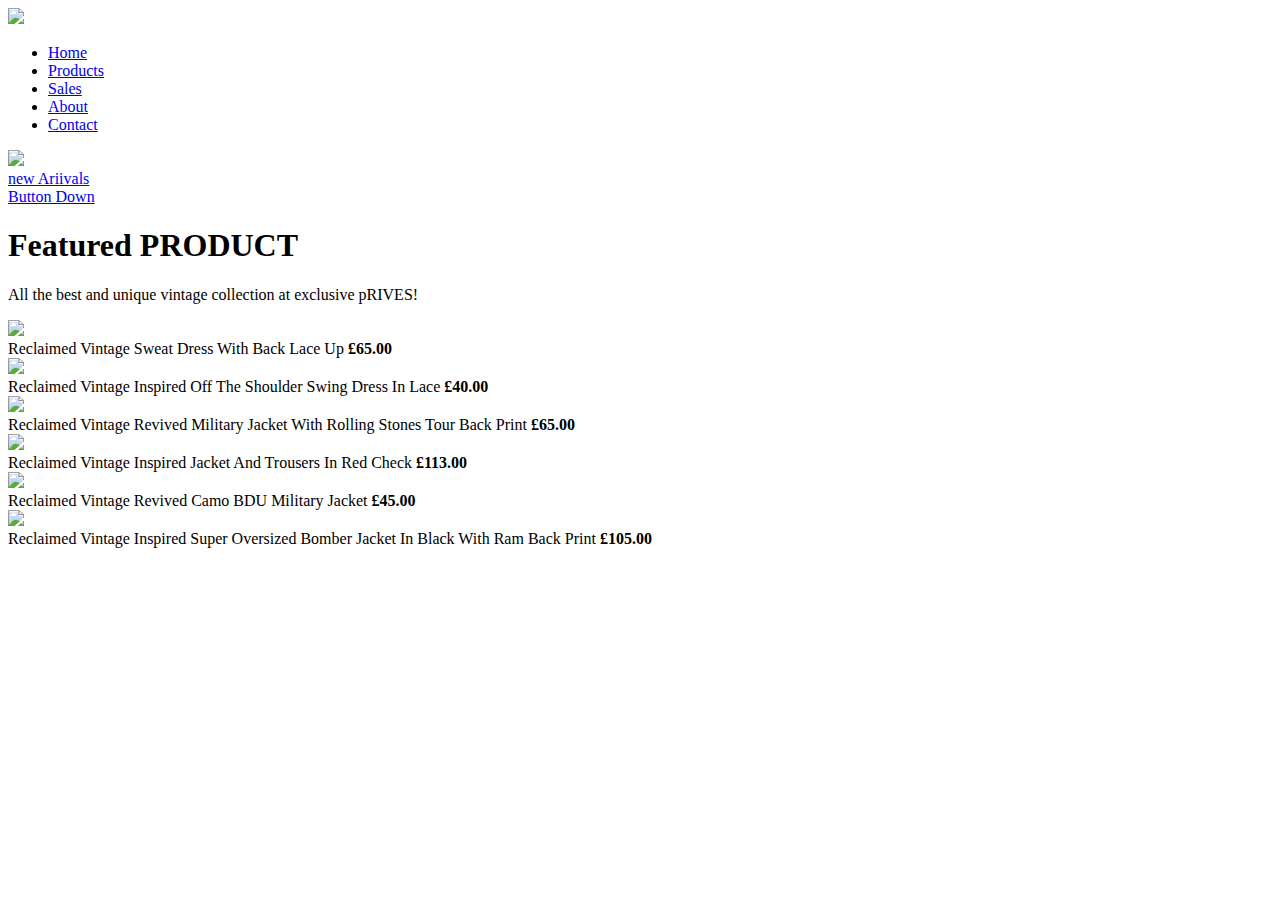
==== index.html @ b4e7691d "Add files via upload" ====
<!-- this is the html -->
      
<!DOCTYPE html >
<html lang="en" >
    <head>
        <meta charset="utf-8">
        <meta name="viewport" content="width-device-width, initial-scale=1.0">
        <meta name="description" content="This is a fictional website about vintage clothingf">
        
        <title>The Vintage Online E-commerce shop</title>
    </head>
    <body>
        <section>
            <header>
             
               <div>
                   <img src="HTML5/CaseStudy/images/vintageHome.jpg">
                   <nav>
                       <ul>
                        <li> <a href="#">Home</a></li>
                        <li> <a href="#">Products</a></li>
                        <li> <a href="#">Sales</a></li>
                        <li> <a href="#">About</a></li>
                        <li> <a href="#">Contact</a></li>
                        
                        </ul>
                   </nav>  
                   <div> 
                       <img src="HTML5/CaseStudy/images/mainLogoNew.jpg"></div>
                   <div>
                        <a href="#"> new Ariivals</a>
                   </div>
                   <div>
                        <a href="#"><span>Button Down</span></a>
                   </div>
                   
                   
                </div>
            </header>
        </section>
        
        <section>
            <h1> Featured PRODUCT</h1>
            <P>All the best and unique vintage collection at exclusive pRIVES!</P>
            
            <article>
                <img src="HTML5/CaseStudy/featuredProducts/image1.jpg">       
            </article>
             <figcaption>Reclaimed Vintage Sweat Dress With Back Lace Up <strong>£65.00</strong></figcaption>
          
            
            <article>
                <img src="HTML5/CaseStudy/featuredProducts/image2.jpg.jpg">    
            </article>
            <figcaption>Reclaimed Vintage Inspired Off The Shoulder Swing Dress In Lace <strong>£40.00</strong></figcaption>
            
            
            <article>
                <img src="HTML5/CaseStudy/featuredProducts/image3.jpg.jpg">    
            </article>
            <figcaption>Reclaimed Vintage Revived Military Jacket With Rolling Stones Tour Back Print <strong>£65.00</strong></figcaption>
          
            <article>
                <img src="HTML5/CaseStudy/featuredProducts/image4.jpg.jpg">    
            </article>
            <figcaption>Reclaimed Vintage Inspired Jacket And Trousers In Red Check <strong>£113.00</strong></figcaption>
          
            
       
            <article>
                <img src="HTML5/CaseStudy/featuredProducts/image4.jpg.jpg">    
            </article>
            <figcaption>Reclaimed Vintage Revived Camo BDU Military Jacket <strong>£45.00</strong></figcaption>
            
            <article>
                <img src="HTML5/CaseStudy/featuredProducts/image4.jpg.jpg">    
            </article>
            <figcaption>Reclaimed Vintage Inspired Super Oversized Bomber Jacket In Black With Ram Back Print <strong>£105.00</strong></figcaption>
               
            
            
        <section>
            
        </section>
            
        <section>
            
        </section>
            
        <section>
            
        </section>
        
      
        
        
    </body>
   
</html>
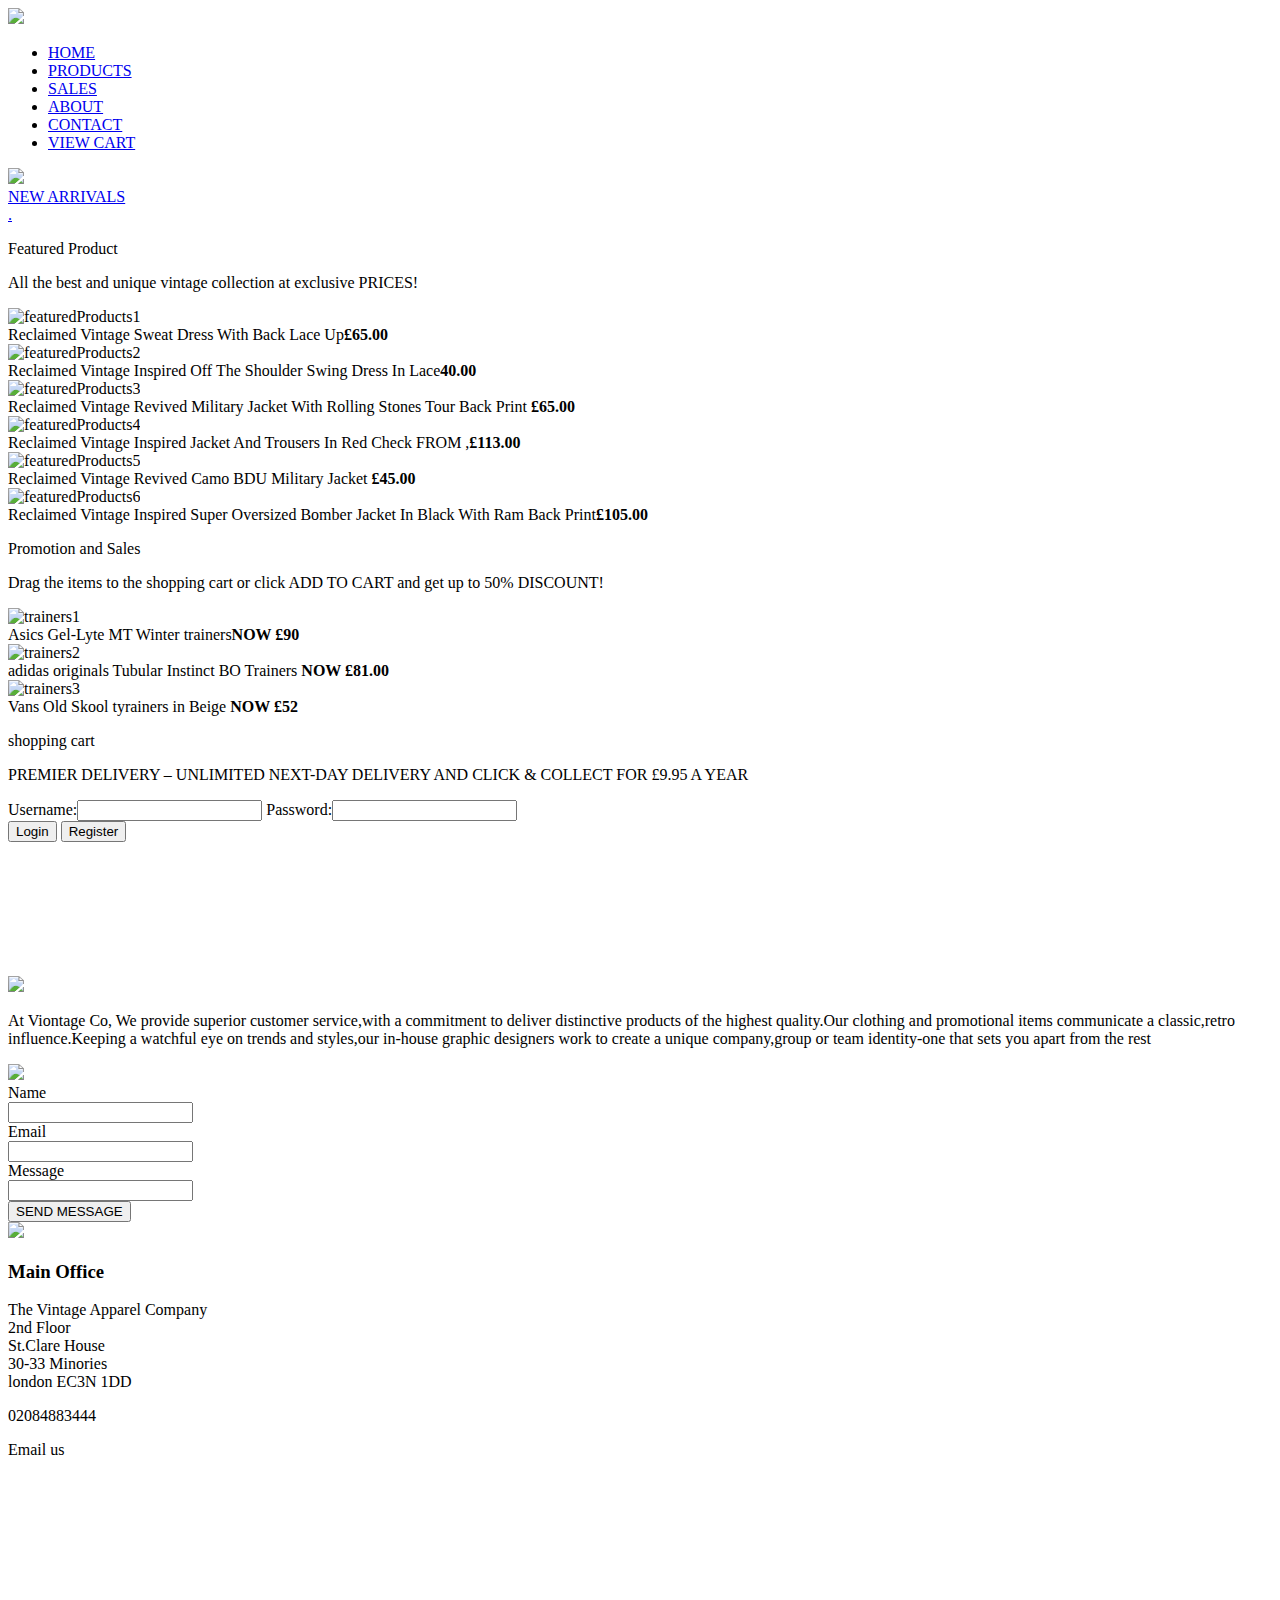
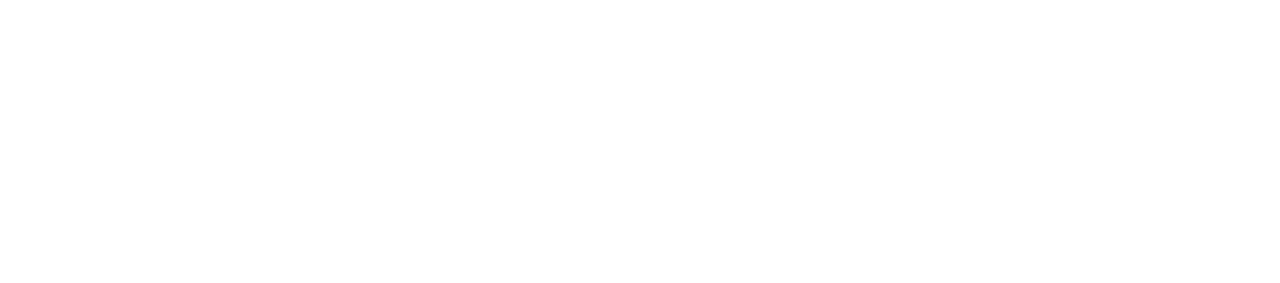
==== commit 70e6680e: "Add files via upload" ====
--- a/index.html
+++ b/index.html
@@ -1,100 +1,181 @@
-
-<!-- this is the html -->
-      
 <!DOCTYPE html >
-<html lang="en" >
+<html lang="en-GB">
     <head>
-        <meta charset="utf-8">
-        <meta name="viewport" content="width-device-width, initial-scale=1.0">
-        <meta name="description" content="This is a fictional website about vintage clothingf">
-        
-        <title>The Vintage Online E-commerce shop</title>
+        <title>Vintage Clothes</title>        
+        <meta charset="utf-8" > 
+        <meta content="initial-scale=1, minimum-scale=1, width=device-width" name="viewport">
+        <meta content="vintage clothes." name="description">         
     </head>
     <body>
-        <section>
+    <!--Landing section -->
+        <section> 
             <header>
-             
-               <div>
-                   <img src="HTML5/CaseStudy/images/vintageHome.jpg">
-                   <nav>
-                       <ul>
-                        <li> <a href="#">Home</a></li>
-                        <li> <a href="#">Products</a></li>
-                        <li> <a href="#">Sales</a></li>
-                        <li> <a href="#">About</a></li>
-                        <li> <a href="#">Contact</a></li>
-                        
+                <div>
+                    <img src="HTML5/CaseStudy/images/vintageHome.jpg">
+                    <nav>
+                        <ul>
+                            <li><a href="#">HOME</a></li>
+                            <li><a href="#">PRODUCTS</a></li>
+                            <li><a href="#">SALES</a></li>
+                            <li><a href="#">ABOUT</a></li>
+                            <li><a href="#">CONTACT</a></li>
+                            <li><a href="#">VIEW CART</a></li>
                         </ul>
-                   </nav>  
-                   <div> 
-                       <img src="HTML5/CaseStudy/images/mainLogoNew.jpg"></div>
-                   <div>
-                        <a href="#"> new Ariivals</a>
-                   </div>
-                   <div>
-                        <a href="#"><span>Button Down</span></a>
-                   </div>
+                    </nav>
+                    <div>
+                        <img src="HTML5/CaseStudy/images/mainLogoNew.jpg">
+                    </div>
                    
-                   
-                </div>
+                    <!-- div for BUTTON -->
+                    <div>
+                        <a href="#">NEW ARRIVALS</a>
+                    </div>
+                    
+                    <!--div for the litle hand arrow -->
+                    <div>
+                        <i><span></span></i>
+                    </div>
+                    
+                    <div><a href="#">.</a></div>
+                    
+                </div>            
             </header>
         </section>
-        
+<!--fEATURED PRODUCT SECTION-->        
         <section>
-            <h1> Featured PRODUCT</h1>
-            <P>All the best and unique vintage collection at exclusive pRIVES!</P>
+            <article>
+            <p>Featured Product</p>
+            <p>All the best and unique vintage collection at exclusive PRICES!</p>    
+            </article>
+            <article>
+               <img src="HTML5/CaseStudy/featuredProducts/image1.jpg" alt="featuredProducts1">
+            </article>
+            <figcaption>
+                Reclaimed Vintage Sweat Dress With Back Lace Up<strong>£65.00</strong>
+            </figcaption>
+            <article>
+               <img src="HTML5/CaseStudy/featuredProducts/image2.jpg" alt="featuredProducts2">
+            </article>
+            <figcaption>
+                Reclaimed Vintage Inspired Off The Shoulder Swing Dress In Lace<strong>40.00</strong>
+            </figcaption>
+            <article>
+               <img src="HTML5/CaseStudy/featuredProducts/image3.jpg" alt="featuredProducts3">
+            </article>
+            <figcaption>
+                Reclaimed Vintage Revived Military Jacket With Rolling Stones Tour Back Print <strong >£65.00</strong>
+            </figcaption>    
+            <article>
+               <img src="HTML5/CaseStudy/featuredProducts/image4.jpg" alt="featuredProducts4">
+            </article>
+            <figcaption>
+                Reclaimed Vintage Inspired Jacket And Trousers In Red Check
+                FROM ,<strong>£113.00</strong>
+            </figcaption>
+               
+            <article>
+               <img src="HTML5/CaseStudy/featuredProducts/image5.jpg" alt="featuredProducts5">
+            </article>
+            <figcaption>
+                Reclaimed Vintage Revived Camo BDU Military Jacket
+                <strong>£45.00</strong>
+            </figcaption>
+            <article>
+               <img src="HTML5/CaseStudy/featuredProducts/image6.jpg" alt="featuredProducts6">
+            </article>
+            <figcaption>
+            Reclaimed Vintage Inspired Super Oversized Bomber Jacket In Black With Ram Back Print<strong>£105.00</strong>
+            </figcaption>
+               
+        </section>
+<!--PROMOTION AND SALES SECTION-->    
+        <section>
+            <article>
+                <p>Promotion and Sales</p>
+                <p>Drag the items to the shopping cart or click ADD TO CART and get up to 50% DISCOUNT!</p>    
+            </article>
+            <article>
+               <img src="HTML5/CaseStudy/salesProducts/trainers1.jpg" alt="trainers1">
+            </article>
+            <figcaption>
+                 Asics Gel-Lyte MT Winter trainers<strong>NOW £90</strong>
+            </figcaption>
+             <article>
+               <img src="HTML5/CaseStudy/salesProducts/trainers2.jpg" alt="trainers2">
+            </article>
+            <figcaption>
+                adidas originals Tubular Instinct BO Trainers <strong>NOW £81.00</strong>
+            </figcaption>
+             <article>
+               <img src="HTML5/CaseStudy/salesProducts/trainers3.jpg" alt="trainers3">
+            </article>
+            <figcaption>
+                Vans Old Skool tyrainers in Beige <strong>NOW £52</strong>
+            </figcaption>
+        </section>
+<!--SHOPPING CART SECTION-->
+        <section>
+            <div>
+                <p>shopping cart</p>
+            </div>
+            <div>
+                <p>PREMIER DELIVERY – UNLIMITED NEXT-DAY DELIVERY AND CLICK & COLLECT FOR £9.95 A YEAR</p>         
+            </div>
+            <div>
+                <form action="" method="post">
+                    Username:<input type="text" name="username" >
+                    Password:<input type="password" name="password"><br>
+                    <input type="button" value ="Login">
+                    <input type="button" value="Register">
+                </form>
+            </div>
+        </section>
+<!--ABOUT SECTION-->   
+        <section>
+            <img src="HTML5/CaseStudy/images/vintage.jpg"><!--image background-->
+            <video src="HTML5/CaseStudy/video/vintageClothing.mp4"></video>
+            <article><p>At Viontage Co, We provide superior customer service,with a commitment to deliver distinctive products of the highest quality.Our clothing and promotional items communicate a classic,retro influence.Keeping a watchful eye on trends and styles,our in-house graphic designers work to create a unique company,group or team identity-one that sets you apart from the rest</p></article>
+        </section>
+ <!--CONTACT SECTION -->   
+        <section >           
+             <img src="HTML5/CaseStudy/images/vintage.jpg"><!--image background-->
+            <form action="" method="Get">
+                Name <br><input type="text" name="name"><br>
+                Email<br><input type="email" name="email"><br>
+                Message<br><input type="text" name="message"><br>
+                <input type="submit" value="SEND MESSAGE">
+                
+            </form>
+        </section>
+ <!--FOOTER SECTION --> 
+        <section>
+            <img src="HTML5/CaseStudy/images/vintage.jpg"><!--image background-->
+            <article>
+                <div>
+                    <adress>
+                        <h3>Main Office</h3>
+                        The Vintage Apparel Company<br>
+                        2nd Floor<br>
+                        St.Clare House<br>
+                        30-33 Minories<br>
+                        london EC3N 1DD<br>
+                                            
+                    </adress>
+                   
+                    <div>
+                        <p>02084883444</p>
+                        <p>Email us</p>
+                        <div id="map" style="width:400px;height:400px"></div>                           
+                    </div>            
             
-            <article>
-                <img src="HTML5/CaseStudy/featuredProducts/image1.jpg">       
+                </div>
             </article>
-             <figcaption>Reclaimed Vintage Sweat Dress With Back Lace Up <strong>£65.00</strong></figcaption>
-          
-            
-            <article>
-                <img src="HTML5/CaseStudy/featuredProducts/image2.jpg.jpg">    
-            </article>
-            <figcaption>Reclaimed Vintage Inspired Off The Shoulder Swing Dress In Lace <strong>£40.00</strong></figcaption>
-            
-            
-            <article>
-                <img src="HTML5/CaseStudy/featuredProducts/image3.jpg.jpg">    
-            </article>
-            <figcaption>Reclaimed Vintage Revived Military Jacket With Rolling Stones Tour Back Print <strong>£65.00</strong></figcaption>
-          
-            <article>
-                <img src="HTML5/CaseStudy/featuredProducts/image4.jpg.jpg">    
-            </article>
-            <figcaption>Reclaimed Vintage Inspired Jacket And Trousers In Red Check <strong>£113.00</strong></figcaption>
-          
-            
-       
-            <article>
-                <img src="HTML5/CaseStudy/featuredProducts/image4.jpg.jpg">    
-            </article>
-            <figcaption>Reclaimed Vintage Revived Camo BDU Military Jacket <strong>£45.00</strong></figcaption>
-            
-            <article>
-                <img src="HTML5/CaseStudy/featuredProducts/image4.jpg.jpg">    
-            </article>
-            <figcaption>Reclaimed Vintage Inspired Super Oversized Bomber Jacket In Black With Ram Back Print <strong>£105.00</strong></figcaption>
-               
-            
-            
-        <section>
             
         </section>
-            
-        <section>
-            
-        </section>
-            
-        <section>
-            
-        </section>
-        
-      
-        
+         <script src="https://maps.googleapis.com/maps/api/js?callback=myMap"></script> 
         
     </body>
-   
+    <foot></foot>
+    
+    
 </html>